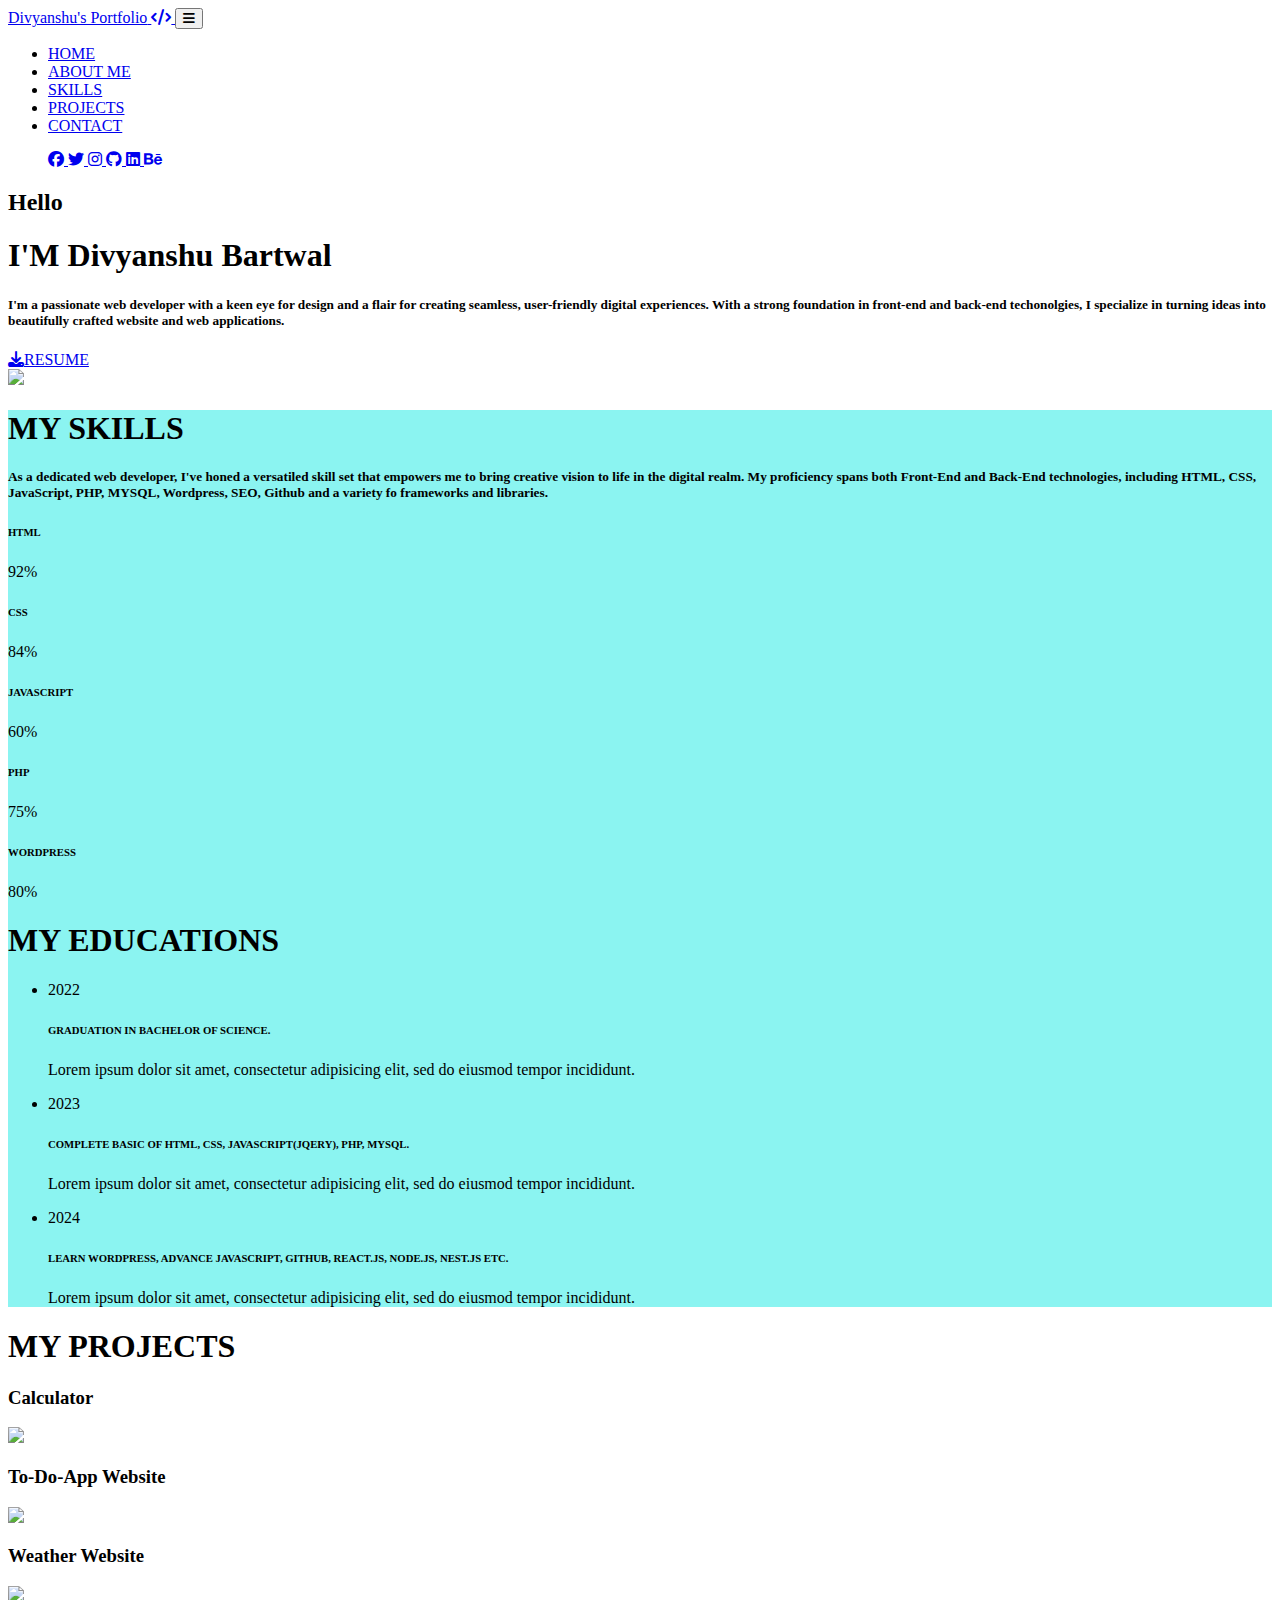
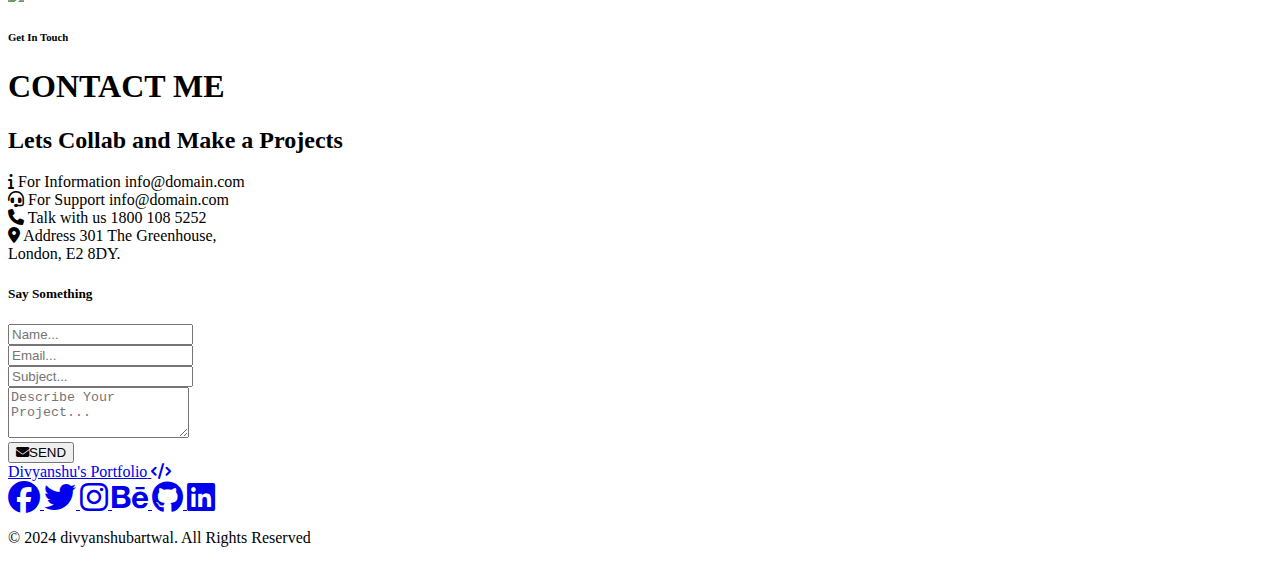
==== index.html @ 2acc6b39 "Add files via upload" ====
<!DOCTYPE html>
<html>
	<head>
		<meta charset="utf-8">
		<meta name="viewport" content="width=device-width, initial-scale=1">
		<title>Portfolio</title>
		<link rel="icon" type="image/jpg" href="divyanshu.jpg">
	    <link href="https://cdn.jsdelivr.net/npm/bootstrap@5.3.2/dist/css/bootstrap.min.css" rel="stylesheet" integrity="sha384-T3c6CoIi6uLrA9TneNEoa7RxnatzjcDSCmG1MXxSR1GAsXEV/Dwwykc2MPK8M2HN" crossorigin="anonymous">
	    <link rel="stylesheet" href="https://cdnjs.cloudflare.com/ajax/libs/font-awesome/6.5.1/css/all.min.css">
	    <link rel="stylesheet" href="style.css">
	</head>
	<body>
			<header class="header_section">
			 	<nav class="navbar navbar-expand-lg text-light fixed-top  bg-dark">
          <div class="container-fluid text-light">
            <a class="navbar-brand text-purpel" href="index.html">
              <span class="fs-3 ms-3 fw-bold">Divyanshu's Portfolio</span>
              <i class="fas fa-code me-2 small fs-4"></i>
            </a>
            <button class="navbar-toggler ms-auto text-light" type="button" data-bs-toggle="collapse" data-bs-target="#navbarNav" aria-controls="navbarNavDarkDropdown" aria-expanded="false" aria-label="Toggle navigation">
              <span class="fa fa-bars  text-light"></span>
            </button>
            <div class="collapse navbar-collapse" id="navbarNav">
              <ul class="navbar-nav  mx-auto">
              <li class="nav-item">
                <a class="nav-link active text-purpel" href="index.html">HOME</a>
              </li>
              <li class="nav-item">
                <a class="nav-link text-purpel" href="#about">ABOUT ME</a>
              </li>
              <li class="nav-item">
                <a class="nav-link text-purpel" href="#skills">SKILLS</a>
              </li>
              <li class="nav-item">
                <a class="nav-link text-purpel" href="#projects">PROJECTS</a>
              </li>
              <li class="nav-item">
                <a class="nav-link text-purpel" href="#contacts">CONTACT</a>
              </li>
              </ul>
              <ul class="nav flex-row align-items-center list-unstyled ms-auto">
                <a href="https://www.facebook.com/divyanahu.bartwal/" target="_blank">
                	<i class="fab fa-facebook text-purpel"></i>
                </a>
                <a href="https://twitter.com/DivyanshuB21040" target="_blank">
                	<i class="fab fa-twitter ms-3 text-purpel"></i>
                </a>
                <a href="https://www.instagram.com/divyanshu_brtwl07/" target="_blank">
                	<i class="fab fa-instagram ms-3 text-purpel"></i>
                </a>
                <a href="https://github.com/code-with-divyanshu" target="_blank">
                	<i class="fab fa-github ms-3 text-purpel"></i>
                </a>
                <a href="https://www.linkedin.com/in/divyanshu-bartwal-b7b058286/" target="_blank">
                	<i class="fab fa-linkedin ms-3 text-purpel"></i>
                </a>
                <a href="https://www.behance.net/divyansbartwal" target="_blank">
                	<i class="fab fa-behance ms-3 me-3 text-purpel"></i>
                </a>
            	</ul>
          	</div>
          </div>
        </nav>
			</header>

			<div class="container my-5 py-5" id="about" >
				<div class="row">
					<div class="col-lg-6 mt-3 pt-5">
						<h2>Hello</h2>
						<h1>I'M Divyanshu Bartwal</h1>
						<h5>
							I'm a passionate web developer with a keen eye for design and a flair for creating seamless, user-friendly digital experiences.
							With a strong foundation in front-end and back-end techonolgies, I specialize in turning ideas into beautifully crafted website
							and web applications.
						</h5>
						<a href="divyanshu-resume.pdf" target="_blank" class="btn btn-bli btn-lg mt-5"><i class="fa fa-download me-2"></i>RESUME</a>
					</div>
					<div class="col-lg-6 mt-3">
						<img src="divyanshu.jpg" class="img-fluid rounded-circle px-3">
					</div>
				</div>
			</div>


			<div id="skills" style="background: #8BF4F1;">
				<div class="container py-5">
					<div class="row">
						<div class="col-lg-6 mt-3">
							<div id="content">
								<h1 class="mb-4 pb-4  text-center text-left">MY SKILLS</h1>
								<h5>
									As a dedicated web developer, I've honed a versatiled skill set that empowers me to bring creative vision to life in the digital  realm. My proficiency spans both Front-End and Back-End technologies, including HTML, CSS, JavaScript, PHP, MYSQL, Wordpress, SEO, Github and a variety fo frameworks and libraries.
								</h5>
		            <div class="progress-lt">
		              <h6>HTML</h6>
		              <span>92%</span>
		              <div class="progress">
		                <div class="progress-bar theme-bg" role="progressbar" aria-valuenow="92" aria-valuemin="0" aria-valuemax="100" style="width: 92%;">
		                </div>
		              </div>
		            </div>
		            <div class="progress-lt">
		              <h6>CSS</h6>
		              <span>84%</span>
		              <div class="progress">
		                <div class="progress-bar theme-bg" role="progressbar" aria-valuenow="84" aria-valuemin="0" aria-valuemax="100" style="width: 84%;">
		                </div>
		              </div>
		            </div>
		            <div class="progress-lt">
		              <h6>JAVASCRIPT</h6>
		              <span>60%</span>
		              <div class="progress">
		                <div class="progress-bar theme-bg" role="progressbar" aria-valuenow="60" aria-valuemin="0" aria-valuemax="100" style="width: 60%;">
		                </div>
		              </div>
		            </div>
		            <div class="progress-lt">
		              <h6>PHP</h6>
		              <span>75%</span>
		              <div class="progress">
		                <div class="progress-bar theme-bg" role="progressbar" aria-valuenow="75" aria-valuemin="0" aria-valuemax="100" style="width: 75%;">
		                </div>
		              </div>
		            </div>
		            <div class="progress-lt">
		              <h6>WORDPRESS</h6>
		              <span>80%</span>
		              <div class="progress">
		                <div class="progress-bar theme-bg" role="progressbar" aria-valuenow="80" aria-valuemin="0" aria-valuemax="100" style="width: 80%;">
		                </div>
		              </div>
		            </div>
		  				</div>
						</div>
						<div class="col-lg-6 ps-4 mt-3" >
							<h1 class="mb-4 pb-4 text-center text-left">MY EDUCATIONS</h1>
		          <div class="education-box">
		            <ul>
		              <li>
		              <label class="text-gen">2022</label>
		              <div class="ab-desc">
		                <h6>GRADUATION IN BACHELOR OF SCIENCE.</h6>
		                <p>Lorem ipsum dolor sit amet, consectetur adipisicing elit, sed do eiusmod tempor incididunt.</p>
		              </div>
		              </li>

		              <li>
		              <label class="text-gen">2023</label>
		              <div class="ab-desc">
		                <h6>COMPLETE BASIC OF HTML, CSS, JAVASCRIPT(JQERY), PHP, MYSQL.</h6>
		                <p>Lorem ipsum dolor sit amet, consectetur adipisicing elit, sed do eiusmod tempor incididunt.</p>
		              </div>
		              </li>

		              <li>
		              <label class="text-gen">2024</label>
		              <div class="ab-desc">
		                <h6>LEARN WORDPRESS, ADVANCE JAVASCRIPT, GITHUB, REACT.JS, NODE.JS, NEST.JS ETC.</h6>
		                <p>Lorem ipsum dolor sit amet, consectetur adipisicing elit, sed do eiusmod tempor incididunt.</p>
		              </div>
		              </li>
		            </ul>
		          </div>
						</div>				
					</div>
				</div>
			</div>

			<div id="projects" class="my-5">
				<div class="container py-5">
					<h1 class="mb-4 pb-4 text-center text-left">MY PROJECTS</h1>
					<div class="row">
						<div class="col-lg-4 mt-2">
							<div class="projects p1">
								<div id="text2">
									<h3 class="text-center">Calculator</h3>
								</div>
								<div id="image">
									<a href="https://github.com/code-with-divyanshu/Calculator" target="_blank">
										<img src="calculator.jpg" class="img-fluid rounded img-height">
									</a>
								</div>
							</div>
						</div>
						<div class="col-lg-4 mt-2">
							<div class="projects p1">
								<div id="text3">
									<h3 class="text-center">To-Do-App Website</h3>
								</div>
								<div id="image">
									<a href="https://github.com/code-with-divyanshu/To---Do---App" target="_blank">
										<img src="to-do.jpg" class="img-fluid rounded img-height">
									</a>
								</div>
							</div>
						</div>
						<div class="col-lg-4 mt-2">
							<div class="projects p1">
								<div id="text4">
									<h3 class="text-center">Weather Website</h3>
								</div>
								<div id="image">
									<a href="https://github.com/code-with-divyanshu/weather" target="_blank">
										<img src="weather.jpg" class="img-fluid rounded img-height" style="width: 400px;">
									</a>
								</div>
							</div>
						</div>
					</div>
				</div>
			</div>


			<div class="my-5 py-5 bg-light">
		    <div class="container " id="contacts">
		      <div class="row">
		        <div class="col-md-12 text-center pb-5 mb-5">
		          <h6>Get In Touch</h6>
		          <h1 class="">CONTACT ME</h1>
							<h2 class="collab mt-4">Lets Collab and Make a Projects</h2>
		        </div>
		        <div class="col-md-12 pb-5 mb-5">
		          <div class="row">
		            <div class="col-12 col-lg-4 mt-4">
		              <div class="contact-info rounded">
		                <div class="ci-row">
		                <i class="fa fa-info theme-bg"></i>
		                <label>For Information</label>
		                <span>info@domain.com</span>
		                </div><div class="ci-row">
		                <i class="fa fa-headset theme-bg "></i>
		                <label>For Support</label>
		                <span>info@domain.com</span>
		                  </div>
		                  <div class="ci-row">
		                  <i class="fa fa-phone theme-bg "></i>
		                  <label>Talk with us</label>
		                  <span>1800 108 5252</span>
		                  </div>

		                  <div class="ci-row">
		                  <i class="fa fa-location-dot  theme-bg"></i>
		                  <label>Address</label>
		                  <span>301 The Greenhouse,<br> London, E2 8DY.</span>
		                  </div>
		              </div>
		            </div>
		            <div class="col-12 col-lg-8 mt-4 ">
		              <div class="contact-form rounded">
		                <h5>Say Something</h5>
		                <form>
		                  <div class="row">
		                  <div class="col-md-6 mt-3">
		                    <div class="form-group">
		                    <input name="Phone" placeholder="Name..." class="form-control" type="text">
		                    <span class="input-focus-effect"></span>
		                    </div>
		                  </div>
		                  <div class="col-md-6 mt-3">
		                    <div class="form-group">
		                    <input name="Email" placeholder="Email..." class="form-control" type="email">
		                    <span class="input-focus-effect"></span>
		                    </div>
		                  </div>
		                  <div class="col-md-12 mt-3">
		                    <div class="form-group">
		                    <input name="Subject" placeholder="Subject..." class="form-control" type="text">
		                    <span class="input-focus-effect"></span>
		                    </div>
		                  </div>
		                  <div class="col-md-12 mt-3">
		                    <div class="form-group">
		                    <textarea name="comment" placeholder="Describe Your Project..." rows="3" class="form-control"></textarea>
		                    <span class="input-focus-effect"></span>
		                    </div>
		                  </div>
		                  <div class="col-md-12 mt-3">
		                    <div class="send">
		                    <button class="btn btn-bli px-4 mb-3 mt-3 btn-lg">
		                    	<i class="fa fa-envelope me-2" aria-hidden="true"></i>SEND
		                    </button>
		                    </div>
		                    </div>
		                  </div>
		                </form>
		              </div>
		            </div>
		          </div>
		        </div>
		      </div>
		    </div>
		  </div>

		  <div class="mt-5 pt-5 bg-dark">
          <footer class="">
              <div class="container  py-5 ">
                <div class="row pb-5 ">
                  <div class="col-md-12 text-center mt-4">
                     <a class="navbar-brand text-purpel" href="#">
                     	<span class="fs-3 ms-3 fw-bold">Divyanshu's Portfolio</span> 
                     	<i class="fas fa-code me-2 small fs-4"></i>
                     </a>
                  </div>
                  <div class="col-md-12 text-center mt-4">
                    <a href="https://www.facebook.com/divyanahu.bartwal/" target="_blank">
                    	<i class="fab fa-facebook text-primary fa-2x"></i>
                    </a>
                    <a href="https://twitter.com/DivyanshuB21040" target="_blank">
                    	<i class="fab fa-twitter ms-3 text-info fa-2x"></i>
                    </a>
                    <a href="https://www.instagram.com/divyanshu_brtwl07/" target="_blank">
                    	<i class="fab fa-instagram ms-3 text-danger fa-2x"></i>
                    </a>
                    <a href="https://www.behance.net/divyansbartwal" target="_blank">
                    	<i class="fab fa-behance ms-3 text-success fa-2x"></i>
                    </a>
                    <a href="https://github.com/code-with-divyanshu" target="_blank">
                    	<i class="fab fa-github ms-3 text-light fa-2x"></i>
                    </a>
                    <a href="https://www.linkedin.com/in/divyanshu-bartwal-b7b058286/" target="_blank">
                    	<i class="fab fa-linkedin ms-3 text-primary fa-2x"></i>
                    </a>
                  </div>
                  <div class="col-md-12 text-center mt-4">
                     <p class="text-light">© 2024 divyanshubartwal. All Rights Reserved</p>
                  </div>
                </div>
              </div>
          <footer>
        </div>
	<script src="https://cdn.jsdelivr.net/npm/bootstrap@5.3.2/dist/js/bootstrap.bundle.min.js" integrity="sha384-C6RzsynM9kWDrMNeT87bh95OGNyZPhcTNXj1NW7RuBCsyN/o0jlpcV8Qyq46cDfL" crossorigin="anonymous"></script>
	</body>
</html>
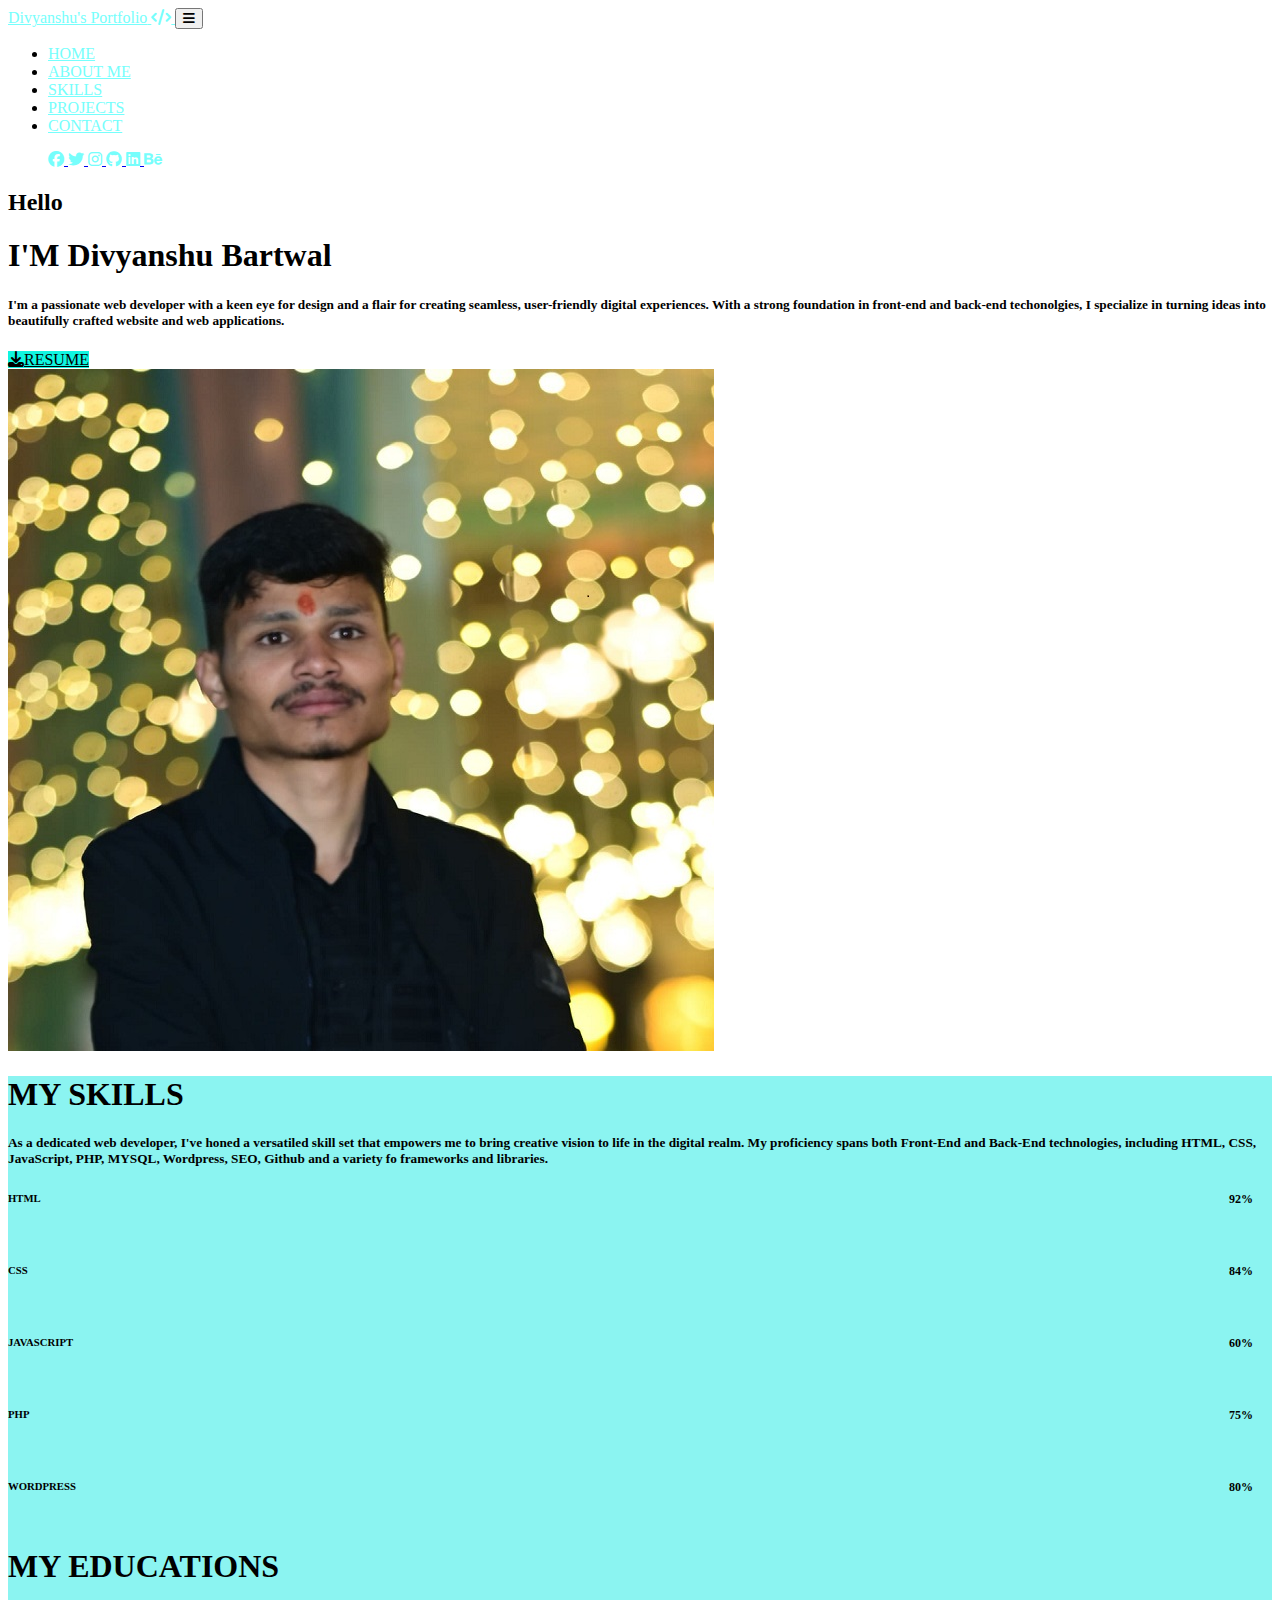
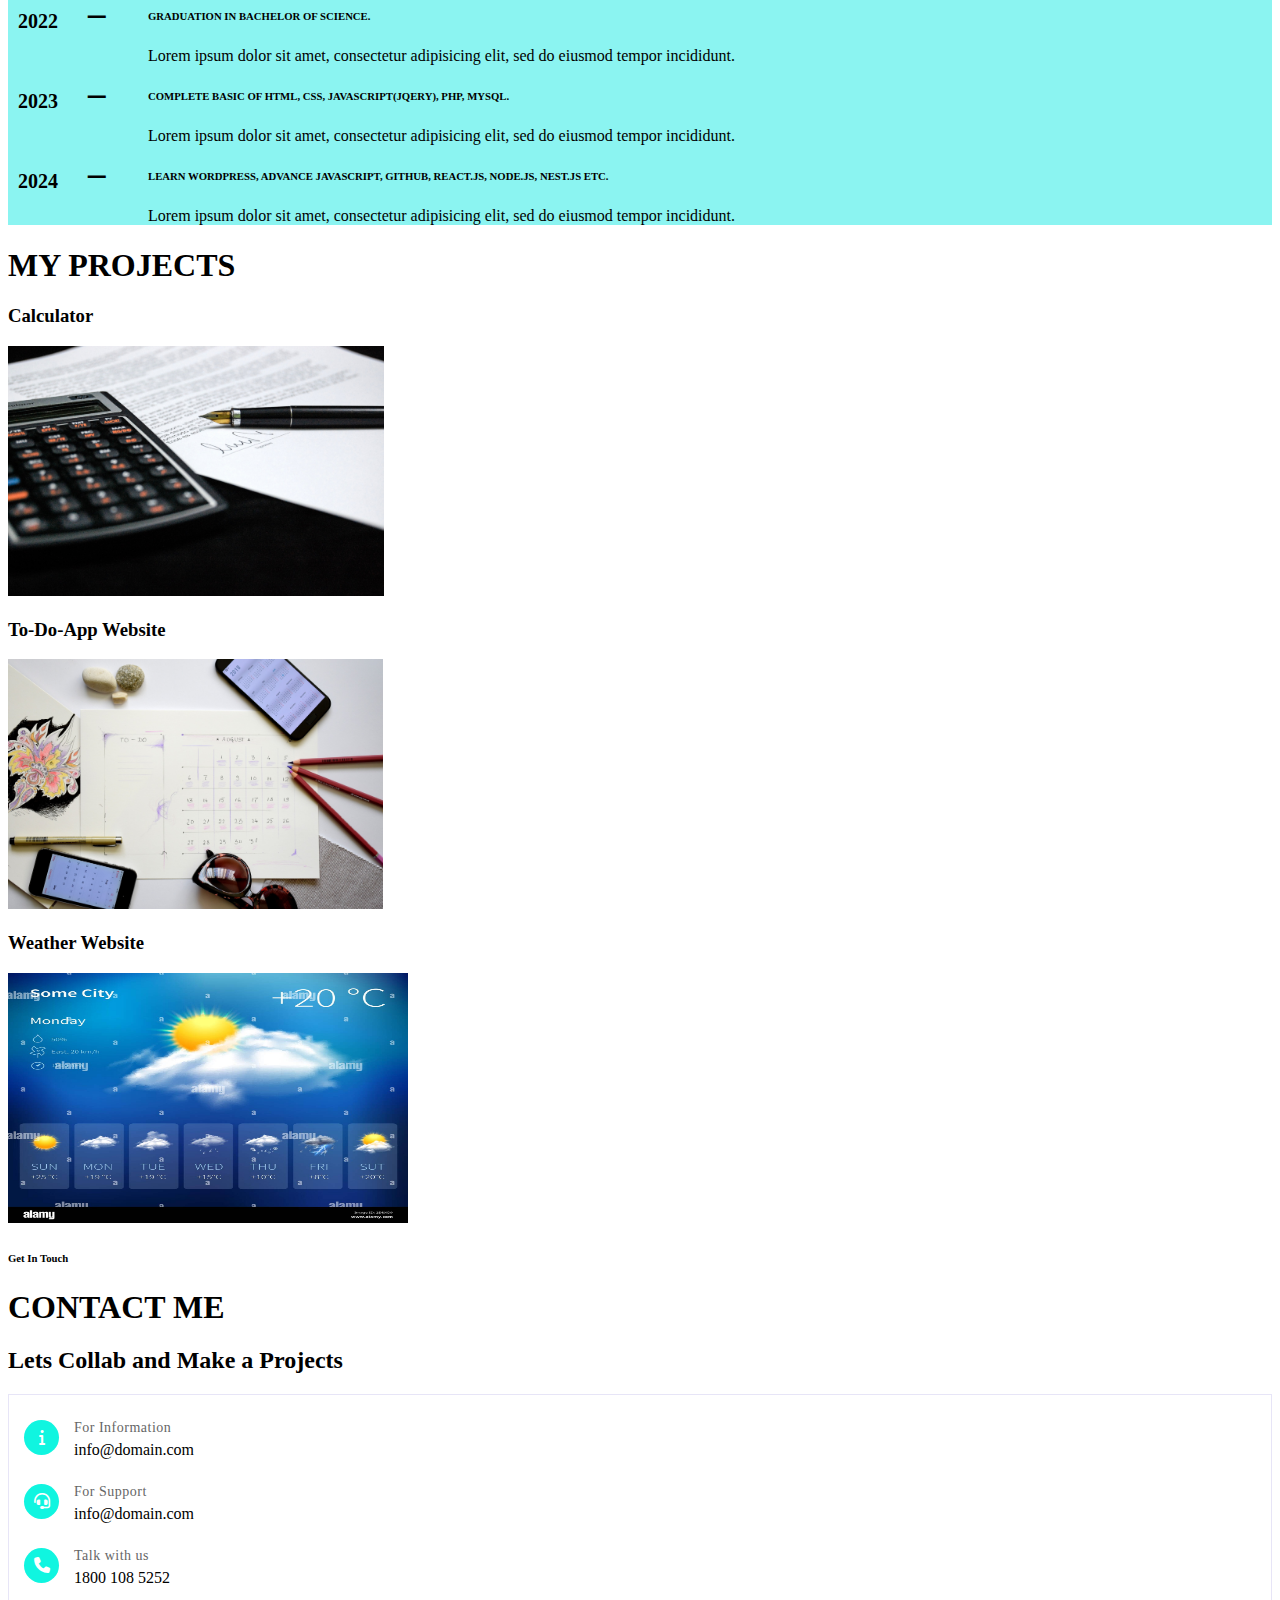
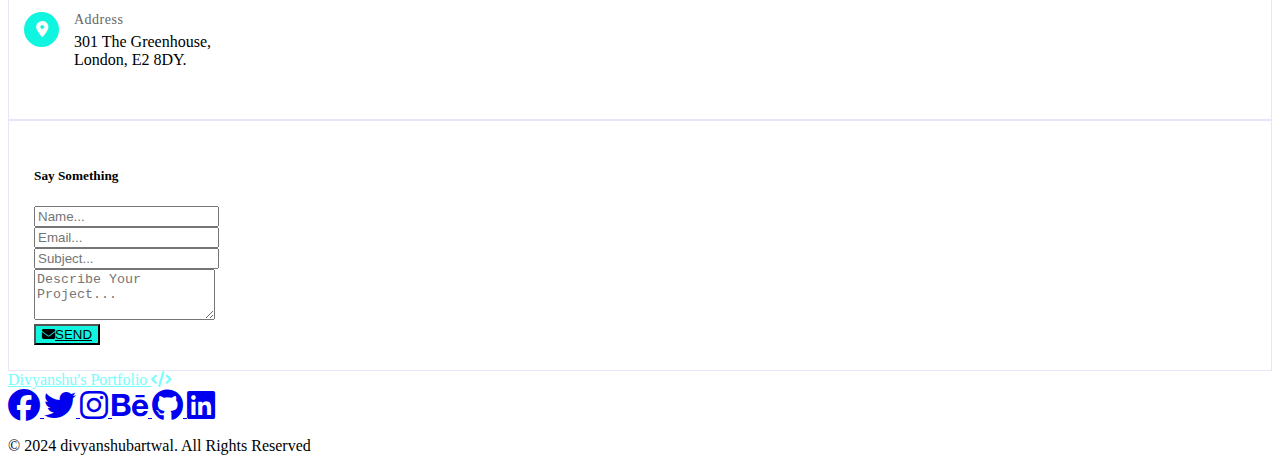
==== commit 6270381c: "Update index.html" ====
--- a/index.html
+++ b/index.html
@@ -4,10 +4,10 @@
 		<meta charset="utf-8">
 		<meta name="viewport" content="width=device-width, initial-scale=1">
 		<title>Portfolio</title>
-		<link rel="icon" type="image/jpg" href="divyanshu.jpg">
-	    <link href="https://cdn.jsdelivr.net/npm/bootstrap@5.3.2/dist/css/bootstrap.min.css" rel="stylesheet" integrity="sha384-T3c6CoIi6uLrA9TneNEoa7RxnatzjcDSCmG1MXxSR1GAsXEV/Dwwykc2MPK8M2HN" crossorigin="anonymous">
-	    <link rel="stylesheet" href="https://cdnjs.cloudflare.com/ajax/libs/font-awesome/6.5.1/css/all.min.css">
-	    <link rel="stylesheet" href="style.css">
+		<link rel="icon" type="image/jpg" href="portfolio/divyanshu.jpg">
+	    	<link href="https://cdn.jsdelivr.net/npm/bootstrap@5.3.2/dist/css/bootstrap.min.css" rel="stylesheet" integrity="sha384-T3c6CoIi6uLrA9TneNEoa7RxnatzjcDSCmG1MXxSR1GAsXEV/Dwwykc2MPK8M2HN" crossorigin="anonymous">
+	   	 <link rel="stylesheet" href="https://cdnjs.cloudflare.com/ajax/libs/font-awesome/6.5.1/css/all.min.css">
+	   	 <link rel="stylesheet" href="portfolio/style.css">
 	</head>
 	<body>
 			<header class="header_section">
@@ -76,7 +76,7 @@
 						<a href="divyanshu-resume.pdf" target="_blank" class="btn btn-bli btn-lg mt-5"><i class="fa fa-download me-2"></i>RESUME</a>
 					</div>
 					<div class="col-lg-6 mt-3">
-						<img src="divyanshu.jpg" class="img-fluid rounded-circle px-3">
+						<img src="portfolio/divyanshu.jpg" class="img-fluid rounded-circle px-3">
 					</div>
 				</div>
 			</div>
@@ -178,7 +178,7 @@
 								</div>
 								<div id="image">
 									<a href="https://github.com/code-with-divyanshu/Calculator" target="_blank">
-										<img src="calculator.jpg" class="img-fluid rounded img-height">
+										<img src="portfolio/calculator.jpg" class="img-fluid rounded img-height">
 									</a>
 								</div>
 							</div>
@@ -190,7 +190,7 @@
 								</div>
 								<div id="image">
 									<a href="https://github.com/code-with-divyanshu/To---Do---App" target="_blank">
-										<img src="to-do.jpg" class="img-fluid rounded img-height">
+										<img src="portfolio/to-do.jpg" class="img-fluid rounded img-height">
 									</a>
 								</div>
 							</div>
@@ -202,7 +202,7 @@
 								</div>
 								<div id="image">
 									<a href="https://github.com/code-with-divyanshu/weather" target="_blank">
-										<img src="weather.jpg" class="img-fluid rounded img-height" style="width: 400px;">
+										<img src="portfolio/weather.jpg" class="img-fluid rounded img-height" style="width: 400px;">
 									</a>
 								</div>
 							</div>
@@ -331,4 +331,4 @@
         </div>
 	<script src="https://cdn.jsdelivr.net/npm/bootstrap@5.3.2/dist/js/bootstrap.bundle.min.js" integrity="sha384-C6RzsynM9kWDrMNeT87bh95OGNyZPhcTNXj1NW7RuBCsyN/o0jlpcV8Qyq46cDfL" crossorigin="anonymous"></script>
 	</body>
-</html>+</html>
--- a/portfolio/style.css
+++ b/portfolio/style.css
@@ -0,0 +1,115 @@
+.text-purpel{
+  color: #76FEFC !important;
+}
+
+.text-purpel:hover{
+  color: rgb(170, 107, 228) !important;
+}
+
+.theme-bg{
+  background-color: #10F5E0;
+}
+
+.btn-bli {
+  background-color:#10F5E0;
+  color:#000;
+  font-weight: 400;
+  text-decoration: underline;
+}
+
+.btn-bli:hover {
+  background-color:#000;
+  color:#fff
+}
+
+.education-box li{
+  position: relative;
+  list-style: none;
+  padding-left: 100px;
+  margin-bottom: 20px;
+}
+
+.education-box li label{
+  position: absolute;
+  left: 0;
+  font-size: 20px;
+  font-weight: 700;
+  margin-left: -30px;
+}
+
+.education-box li label:after {
+  width: 10px;
+  height: 1px;
+  content: "_";
+  font-weight: 700;
+  font-size: 35px;
+  right: -40px;
+  top: -28px;
+  position: absolute;
+}
+
+.progress-lt {
+  margin-top: 20px;
+  position: relative;
+}
+
+.progress-lt span {
+  position: absolute;
+  top: 0;
+  right: 1.5%;
+  font-size: 12px;
+  font-weight: 700;
+}
+
+.progress-lt .progress {
+  margin-bottom: 0;
+  height: 10px;
+  border-radius: 5px;
+}
+
+.img-height{
+  max-height: 250px;
+}
+
+.contact-info {
+  padding: 25px;
+  margin-right: 0px;
+  border: 1px solid #e7e5f7;
+  height: 100%;
+  background-color: #fff;
+}
+
+.ci-row {
+  margin-bottom: 25px;
+  position: relative;
+  padding-left: 40px;
+}
+
+
+.ci-row i {
+ width: 35px;
+ height: 35px;
+ text-align: center;
+ line-height: 35px;
+ border-radius: 50%;
+ left: -10px;
+ top: 0;
+ position: absolute;
+ color: #fff;
+}
+
+.ci-row label {
+  font-size: 14px;
+  color: #666;
+  letter-spacing: 0.5px;
+  width: 100%;
+  display: inline-block;
+  vertical-align: top;
+  margin: 0 0 5px;
+}
+
+.contact-form {
+  padding: 25px;
+  border: 1px solid #e7e5f7;
+  background-color: #fff;
+}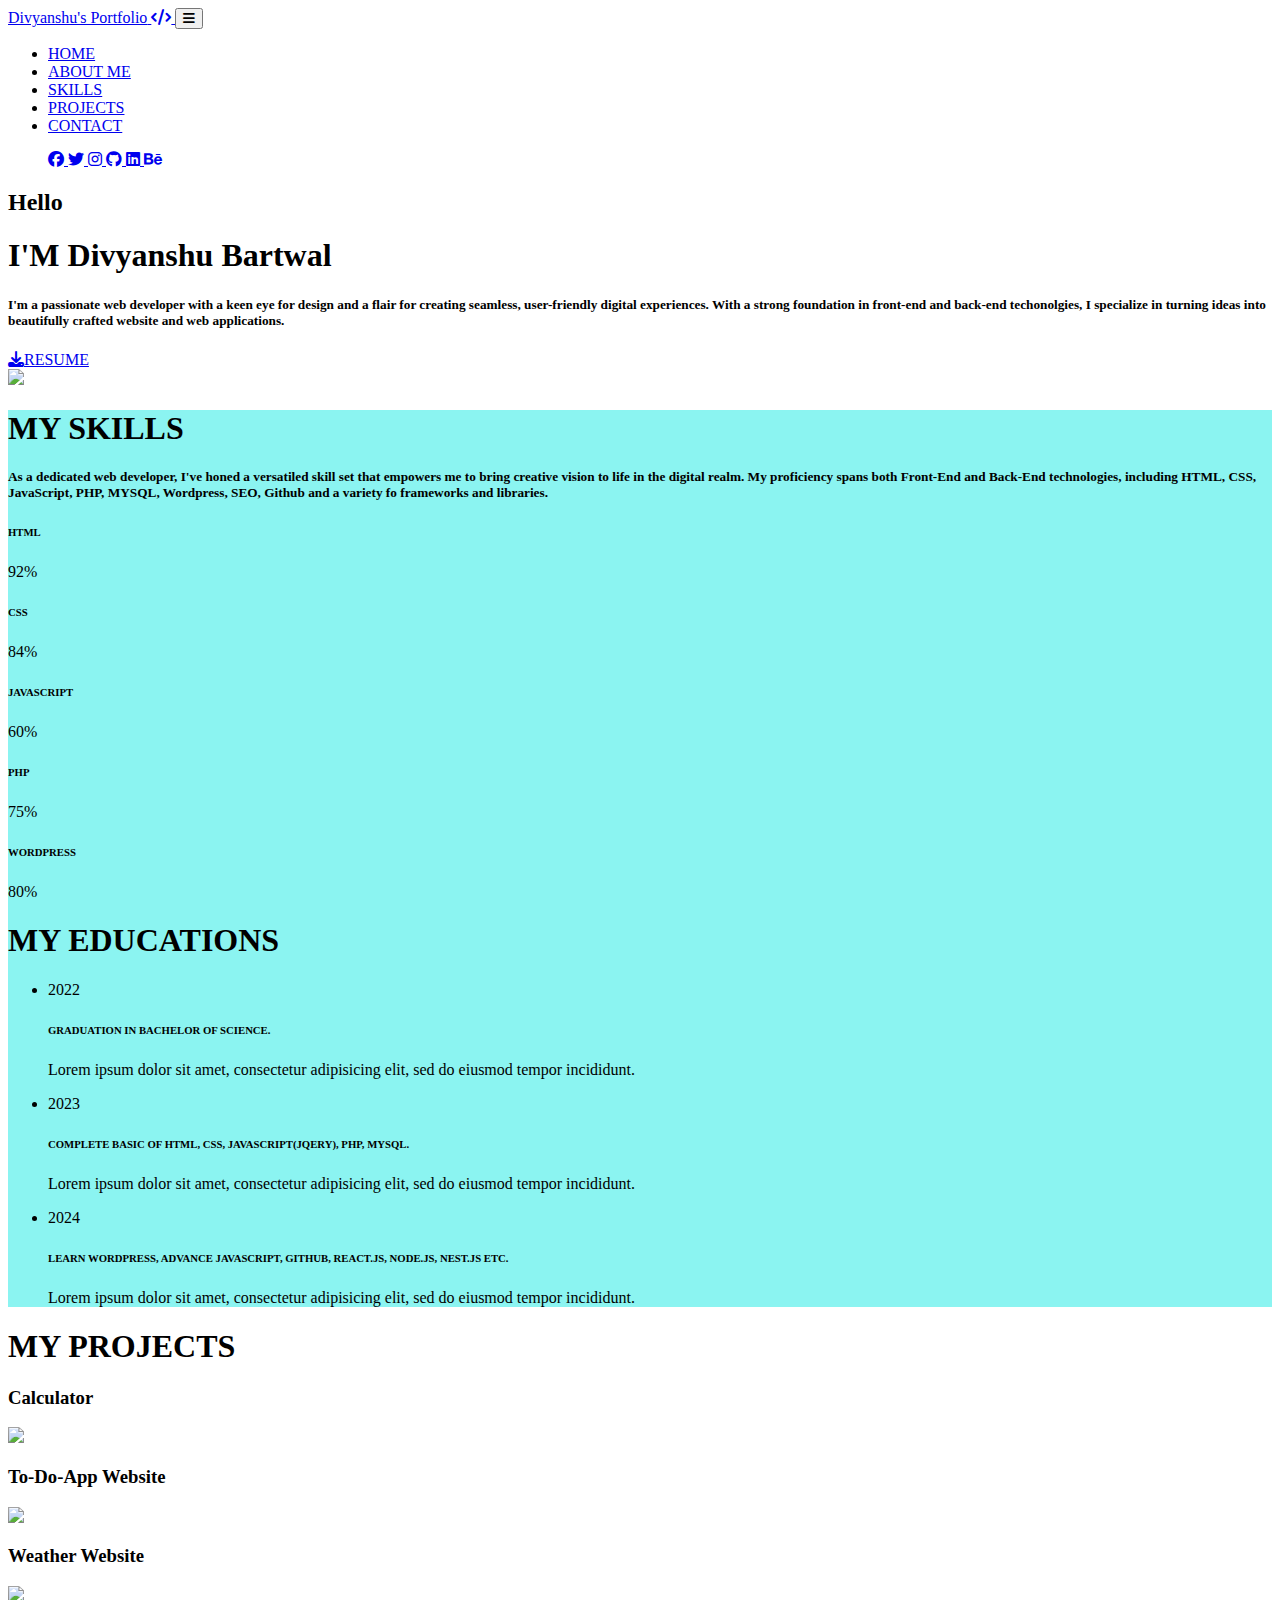
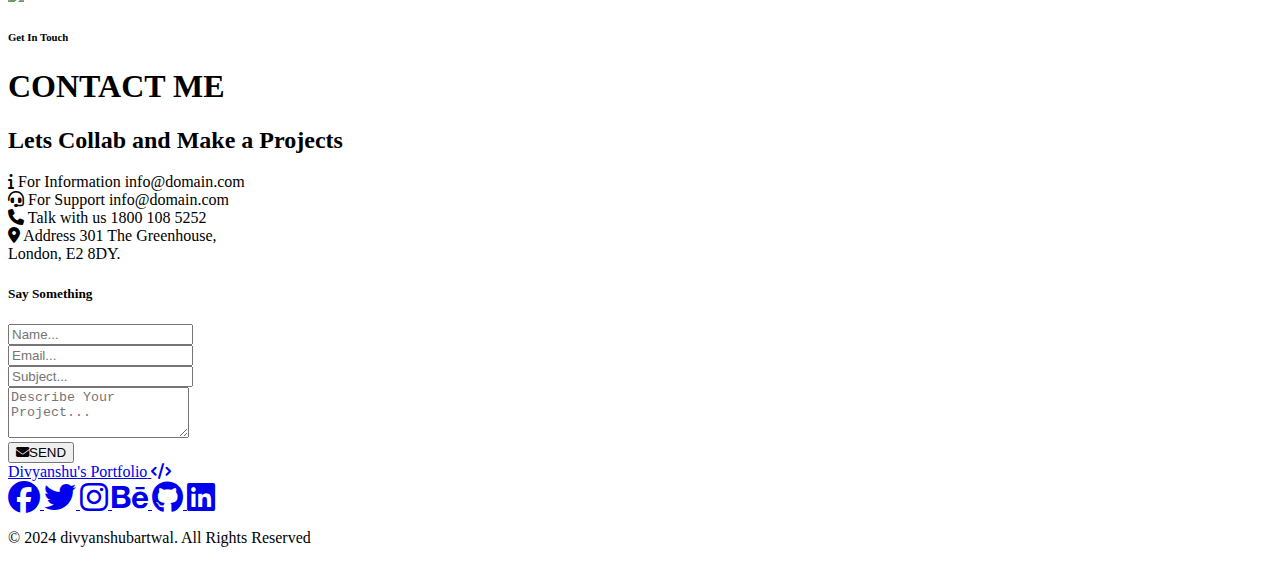
==== commit 8c76b096: "Update index.html" ====
--- a/index.html
+++ b/index.html
@@ -73,7 +73,7 @@
 							With a strong foundation in front-end and back-end techonolgies, I specialize in turning ideas into beautifully crafted website
 							and web applications.
 						</h5>
-						<a href="divyanshu-resume.pdf" target="_blank" class="btn btn-bli btn-lg mt-5"><i class="fa fa-download me-2"></i>RESUME</a>
+						<a href="portfolio/divyanshu-resume.pdf" target="_blank" class="btn btn-bli btn-lg mt-5"><i class="fa fa-download me-2"></i>RESUME</a>
 					</div>
 					<div class="col-lg-6 mt-3">
 						<img src="portfolio/divyanshu.jpg" class="img-fluid rounded-circle px-3">
